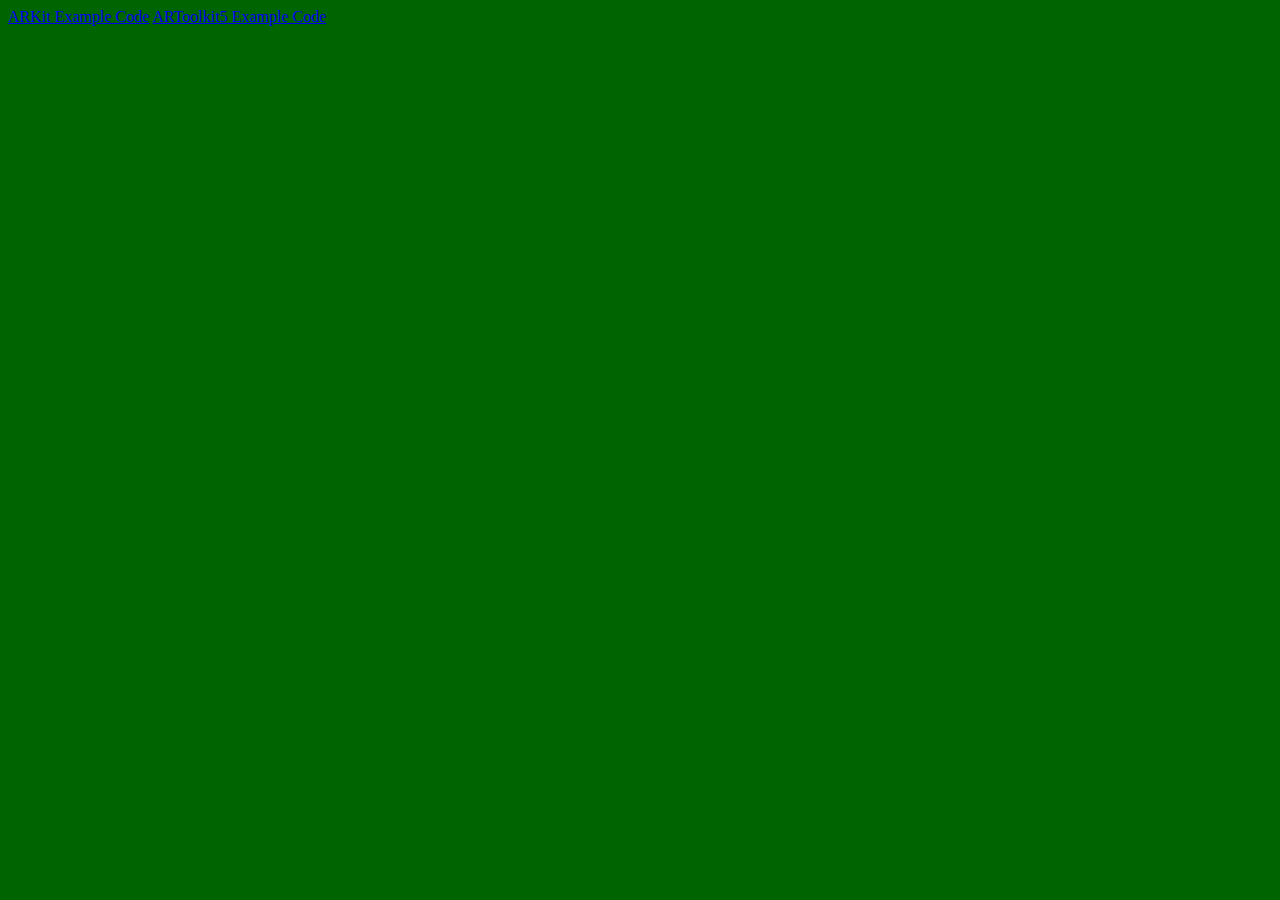
==== ar.html @ cfea907a "Added projects and picked better colors." ====
<!DOCTYPE html>
<html lang="en">
<head>
    <meta charset="UTF-8">
    <title>Augmented Reality Education Project</title>
</head>
<body bgcolor="darkgreen" text="black">
<a href="https://github.com/matthewcanova/arkit-example">ARKit Example Code</a>
<a href="https://github.com/matthewcanova/artoolkit5-example">ARToolkit5 Example Code</a>
</body>
</html>
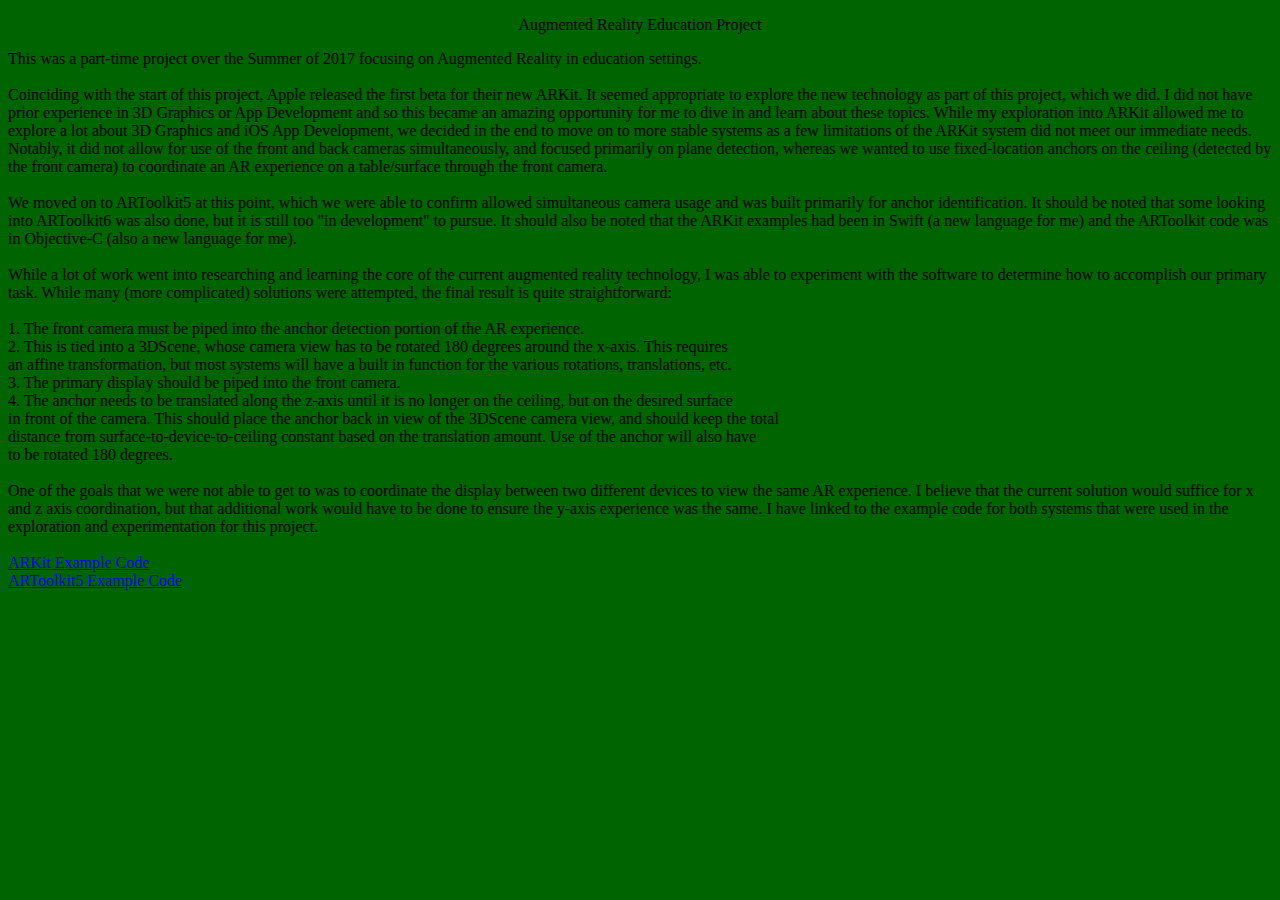
==== commit 60e53c92: "Added projects and picked better colors." ====
--- a/ar.html
+++ b/ar.html
@@ -5,7 +5,43 @@
     <title>Augmented Reality Education Project</title>
 </head>
 <body bgcolor="darkgreen" text="black">
-<a href="https://github.com/matthewcanova/arkit-example">ARKit Example Code</a>
+<p align="center">Augmented Reality Education Project</p>
+
+This was a part-time project over the Summer of 2017 focusing on Augmented Reality in education settings. <br><br>
+
+Coinciding with the start of this project, Apple released the first beta for their new ARKit. It seemed appropriate to
+explore the new technology as part of this project, which we did. I did not have prior experience in 3D Graphics or
+App Development and so this became an amazing opportunity for me to dive in and learn about these topics. While my
+exploration into ARKit allowed me to explore a lot about 3D Graphics and iOS App Development, we decided in the end
+to move on to more stable systems as a few limitations of the ARKit system did not meet our immediate needs. Notably,
+it did not allow for use of the front and back cameras simultaneously, and focused primarily on plane detection, whereas
+we wanted to use fixed-location anchors on the ceiling (detected by the front camera) to coordinate an AR experience
+on a table/surface through the front camera. <br><br>
+
+We moved on to ARToolkit5 at this point, which we were able to confirm allowed simultaneous camera usage and was built
+primarily for anchor identification. It should be noted that some looking into ARToolkit6 was also done, but it is still
+too "in development" to pursue. It should also be noted that the ARKit examples had been in Swift (a new language for me)
+and the ARToolkit code was in Objective-C (also a new language for me).<br><br>
+
+While a lot of work went into researching and learning the core of the current augmented reality technology, I was able
+to experiment with the software to determine how to accomplish our primary task. While many (more complicated) solutions
+were attempted, the final result is quite straightforward:<br><br>
+
+1. The front camera must be piped into the anchor detection portion of the AR experience.<br>
+2. This is tied into a 3DScene, whose camera view has to be rotated 180 degrees around the x-axis. This requires <br>
+an affine transformation, but most systems will have a built in function for the various rotations, translations, etc.<br>
+3. The primary display should be piped into the front camera.<br>
+4. The anchor needs to be translated along the z-axis until it is no longer on the ceiling, but on the desired surface<br>
+in front of the camera. This should place the anchor back in view of the 3DScene camera view, and should keep the total<br>
+distance from surface-to-device-to-ceiling constant based on the translation amount. Use of the anchor will also have <br>
+to be rotated 180 degrees.<br><br>
+
+One of the goals that we were not able to get to was to coordinate the display between two different devices to view
+the same AR experience. I believe that the current solution would suffice for x and z axis coordination, but that
+additional work would have to be done to ensure the y-axis experience was the same. I have linked to the example code
+for both systems that were used in the exploration and experimentation for this project. <br><br>
+
+<a href="https://github.com/matthewcanova/arkit-example">ARKit Example Code</a><br>
 <a href="https://github.com/matthewcanova/artoolkit5-example">ARToolkit5 Example Code</a>
 </body>
 </html>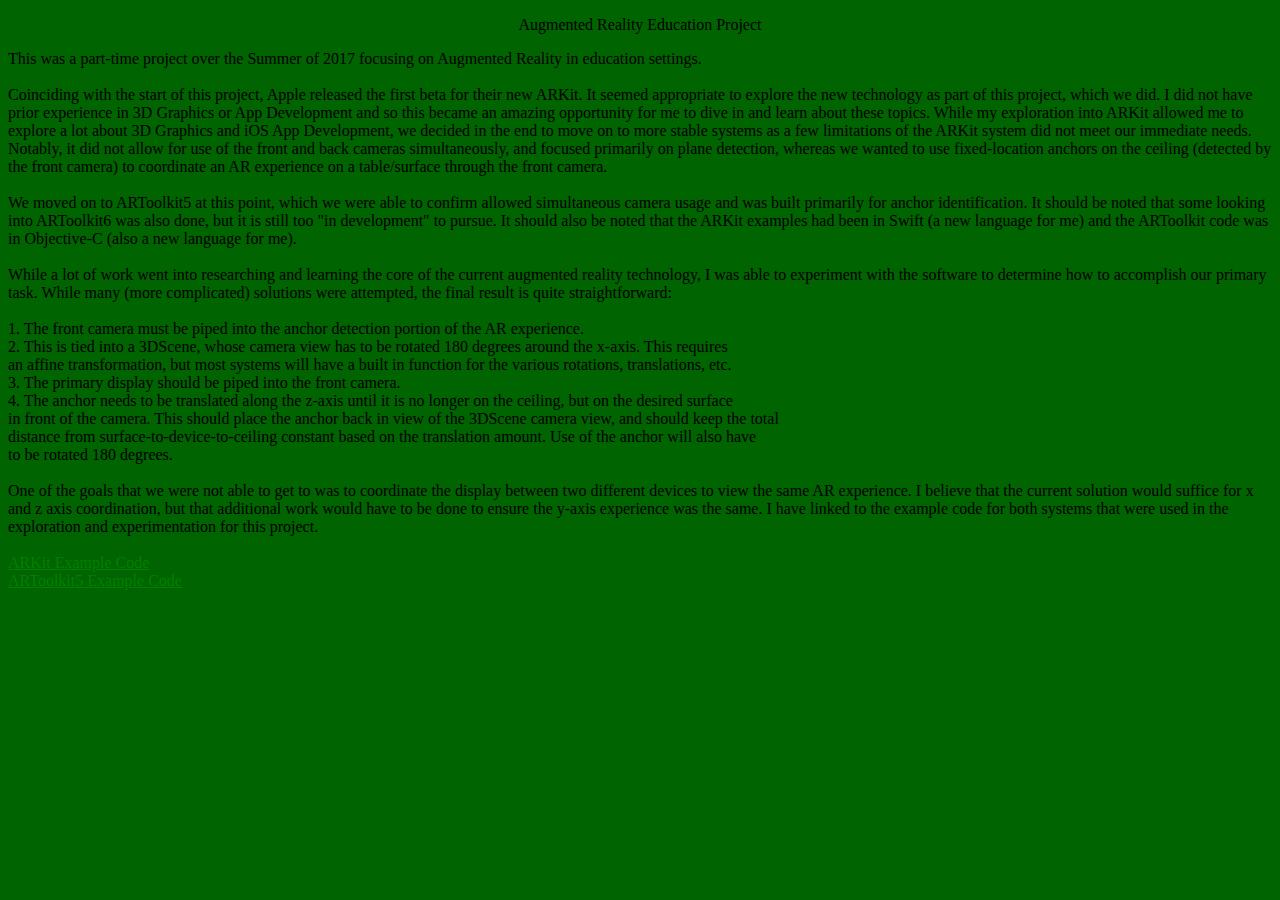
==== commit 966065b4: "Added more content, updated link color." ====
--- a/ar.html
+++ b/ar.html
@@ -4,7 +4,7 @@
     <meta charset="UTF-8">
     <title>Augmented Reality Education Project</title>
 </head>
-<body bgcolor="darkgreen" text="black">
+<body bgcolor="darkgreen" text="black" link="green">
 <p align="center">Augmented Reality Education Project</p>
 
 This was a part-time project over the Summer of 2017 focusing on Augmented Reality in education settings. <br><br>
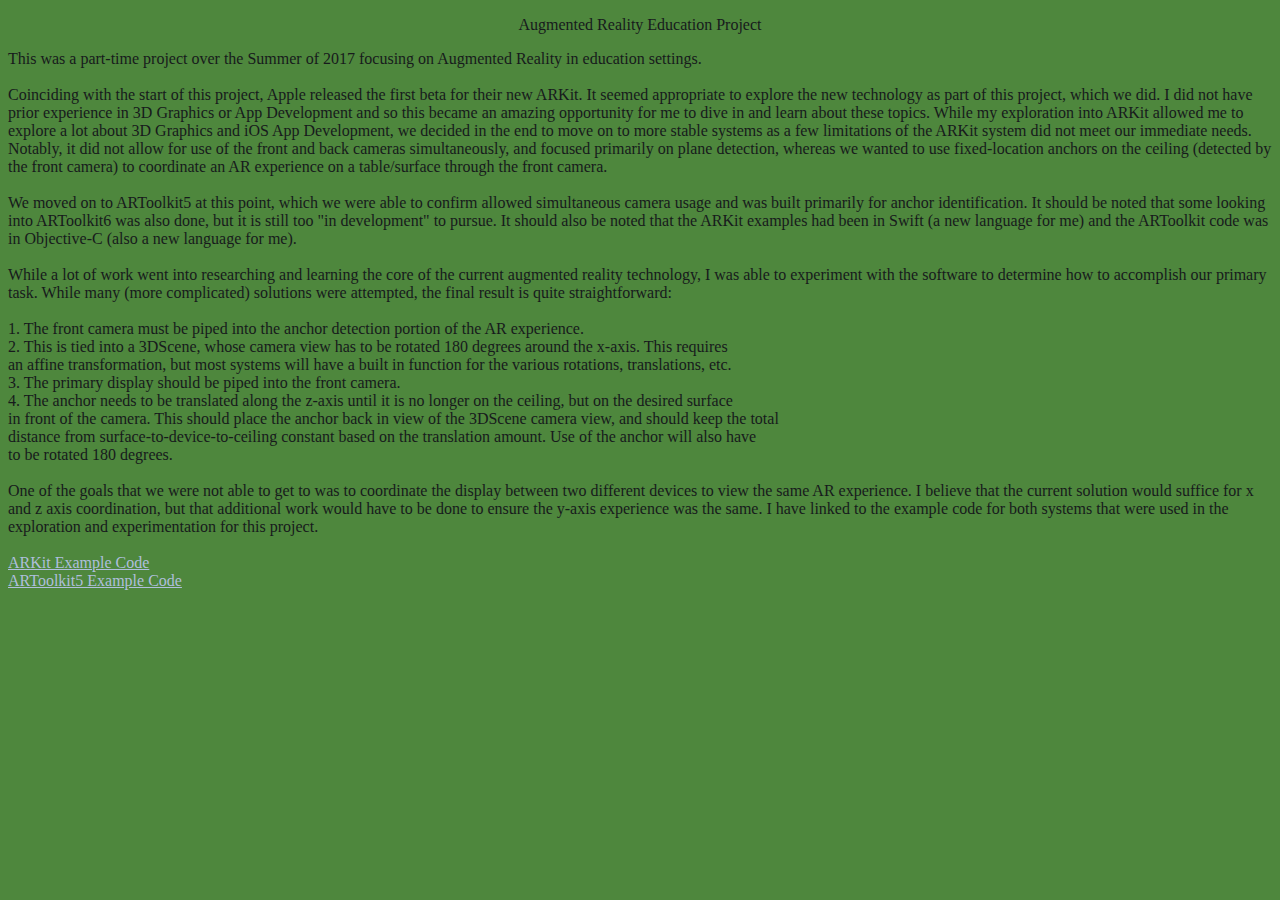
==== commit dba8cf24: "Added more content, updated link color." ====
--- a/ar.html
+++ b/ar.html
@@ -4,7 +4,7 @@
     <meta charset="UTF-8">
     <title>Augmented Reality Education Project</title>
 </head>
-<body bgcolor="darkgreen" text="black" link="green">
+<body bgcolor="#4E873D" text="#171A1C" link="#AFBFDC">
 <p align="center">Augmented Reality Education Project</p>
 
 This was a part-time project over the Summer of 2017 focusing on Augmented Reality in education settings. <br><br>
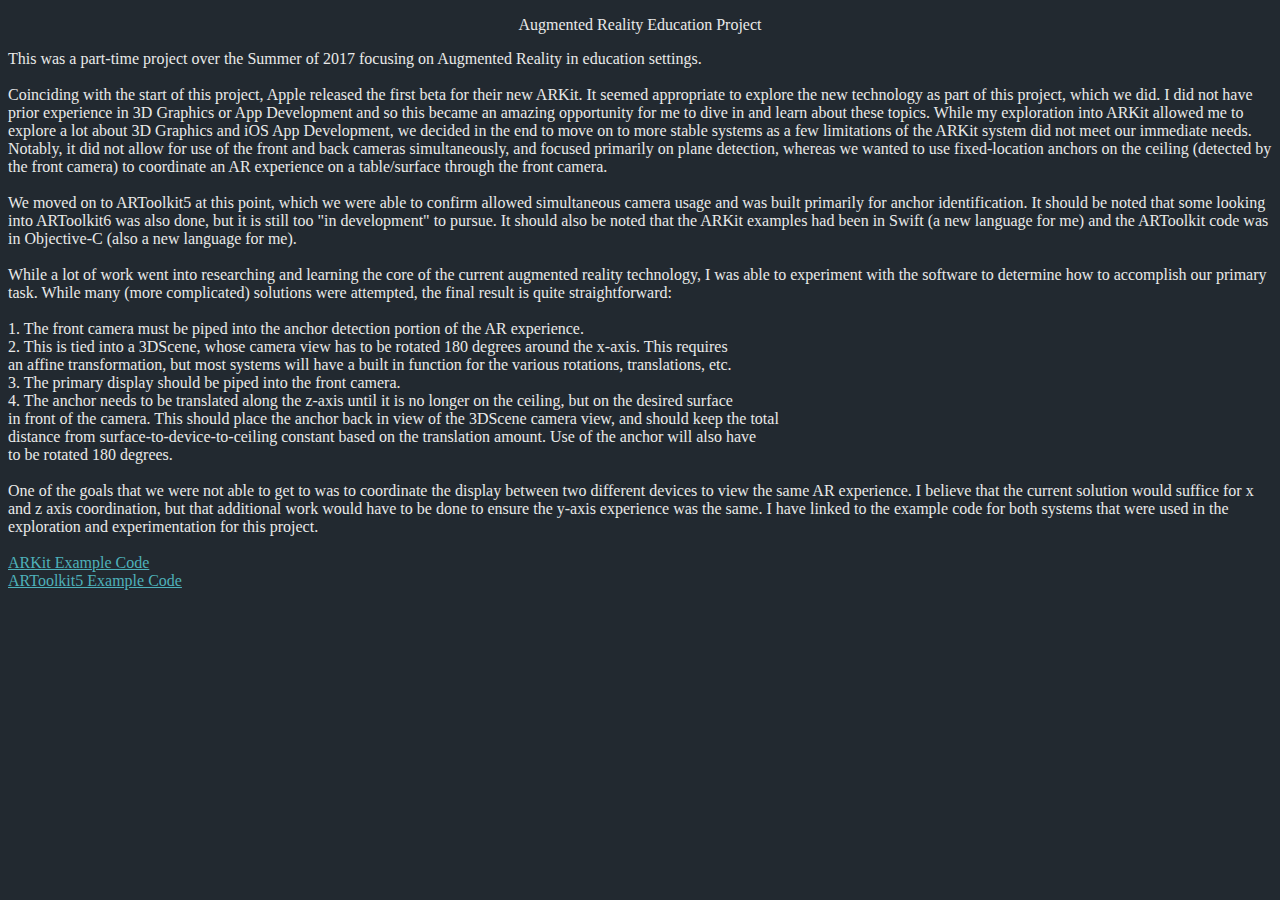
==== commit bc52c101: "Updated all pages." ====
--- a/ar.html
+++ b/ar.html
@@ -4,7 +4,7 @@
     <meta charset="UTF-8">
     <title>Augmented Reality Education Project</title>
 </head>
-<body bgcolor="#4E873D" text="#171A1C" link="#AFBFDC">
+<body bgcolor="#222930" text="#E9E9E9" link="#4EB1BA">
 <p align="center">Augmented Reality Education Project</p>
 
 This was a part-time project over the Summer of 2017 focusing on Augmented Reality in education settings. <br><br>
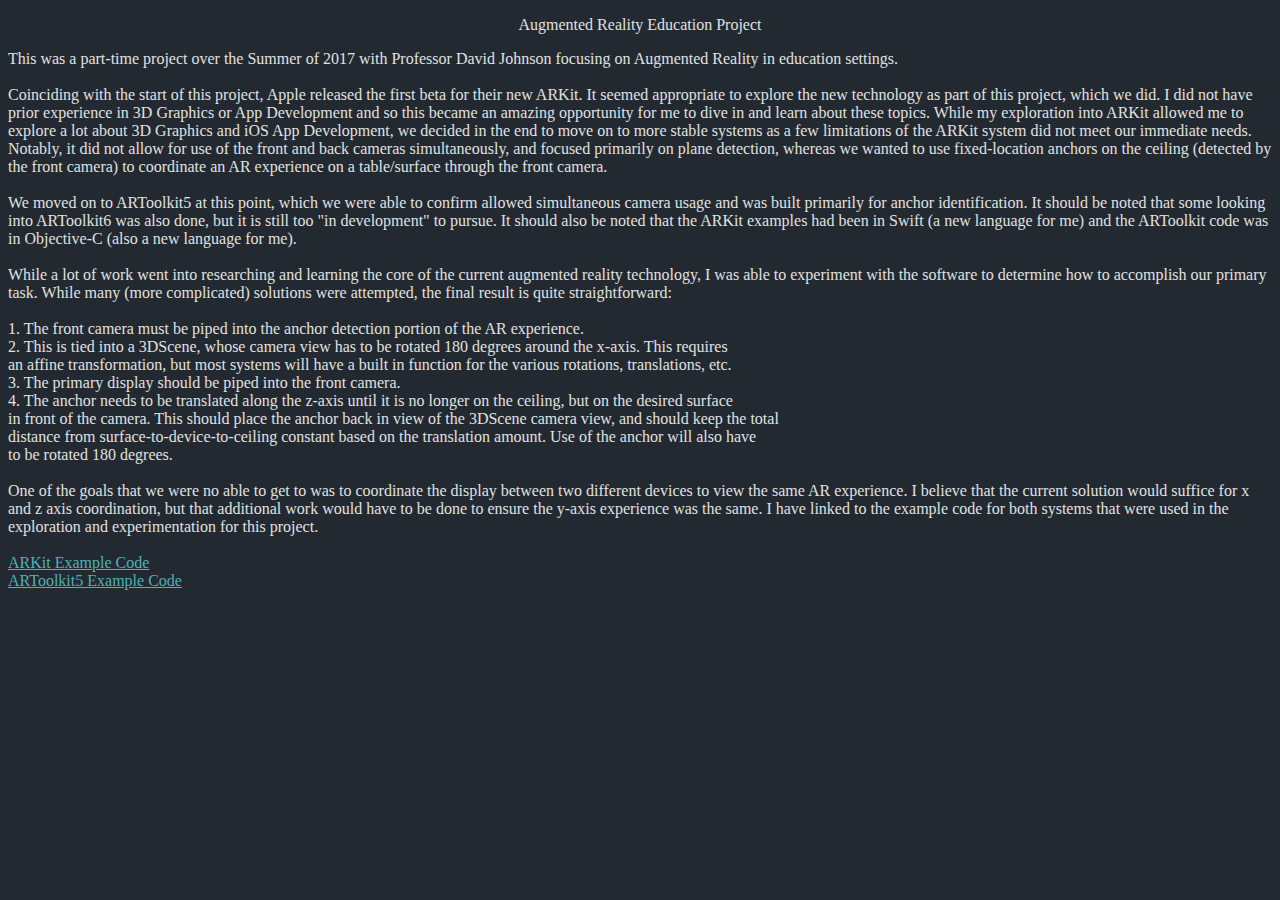
==== commit 454bdf1b: "Small text update." ====
--- a/ar.html
+++ b/ar.html
@@ -2,12 +2,14 @@
 <html lang="en">
 <head>
     <meta charset="UTF-8">
+    <link rel="stylesheet" type="text/css" href="mystyle.css">
     <title>Augmented Reality Education Project</title>
 </head>
 <body bgcolor="#222930" text="#E9E9E9" link="#4EB1BA">
 <p align="center">Augmented Reality Education Project</p>
 
-This was a part-time project over the Summer of 2017 focusing on Augmented Reality in education settings. <br><br>
+This was a part-time project over the Summer of 2017 with Professor David Johnson focusing on Augmented Reality in
+education settings. <br><br>
 
 Coinciding with the start of this project, Apple released the first beta for their new ARKit. It seemed appropriate to
 explore the new technology as part of this project, which we did. I did not have prior experience in 3D Graphics or
@@ -36,7 +38,7 @@
 distance from surface-to-device-to-ceiling constant based on the translation amount. Use of the anchor will also have <br>
 to be rotated 180 degrees.<br><br>
 
-One of the goals that we were not able to get to was to coordinate the display between two different devices to view
+One of the goals that we were no able to get to was to coordinate the display between two different devices to view
 the same AR experience. I believe that the current solution would suffice for x and z axis coordination, but that
 additional work would have to be done to ensure the y-axis experience was the same. I have linked to the example code
 for both systems that were used in the exploration and experimentation for this project. <br><br>
--- a/mystyle.css
+++ b/mystyle.css
@@ -0,0 +1,7 @@
+body {
+    background-color:#222930;
+    color:#E1E1E1;}
+a {
+    background-color:#222930;
+    color:#4EB1BA;
+}
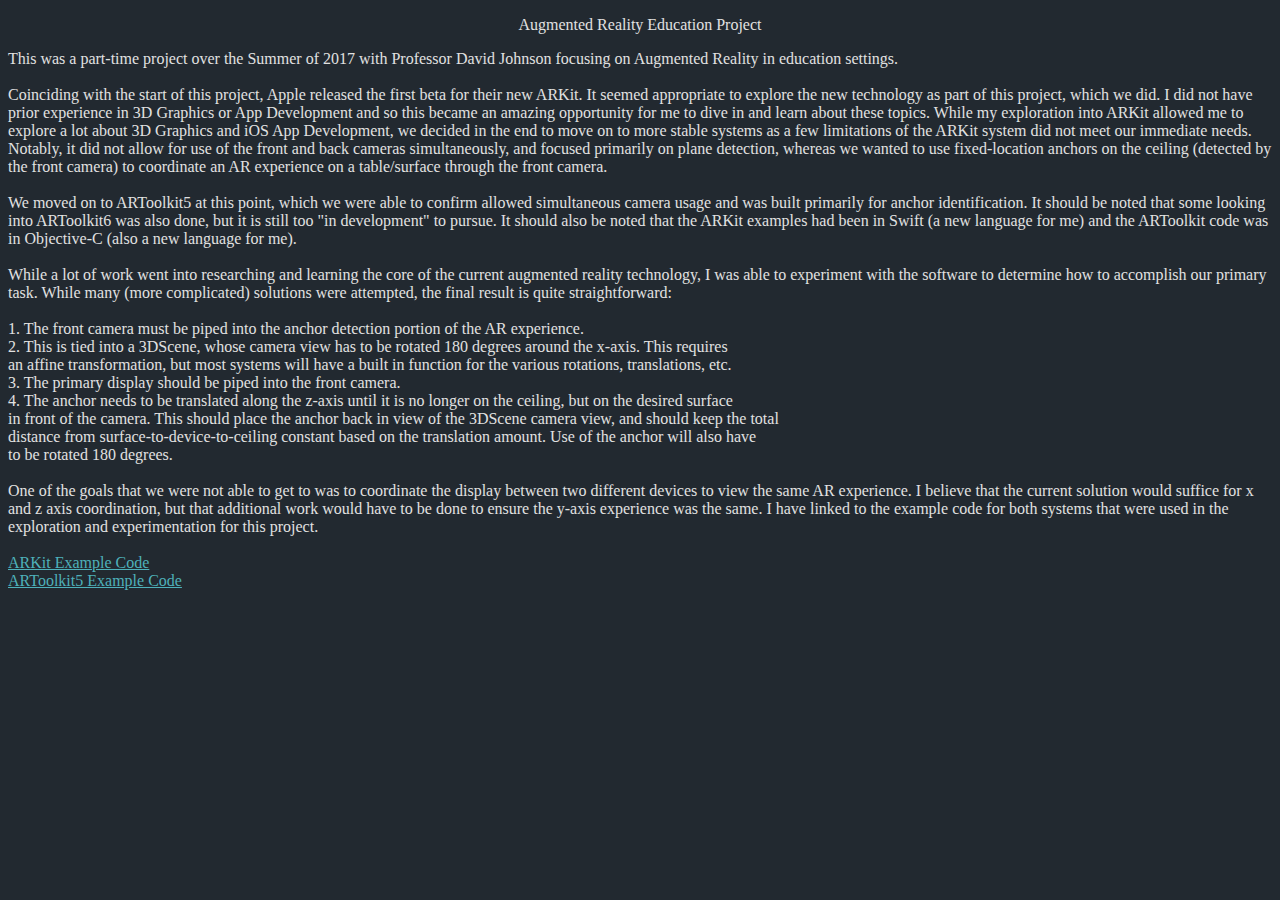
==== commit 04117170: "Added resume." ====
--- a/ar.html
+++ b/ar.html
@@ -38,7 +38,7 @@
 distance from surface-to-device-to-ceiling constant based on the translation amount. Use of the anchor will also have <br>
 to be rotated 180 degrees.<br><br>
 
-One of the goals that we were no able to get to was to coordinate the display between two different devices to view
+One of the goals that we were not able to get to was to coordinate the display between two different devices to view
 the same AR experience. I believe that the current solution would suffice for x and z axis coordination, but that
 additional work would have to be done to ensure the y-axis experience was the same. I have linked to the example code
 for both systems that were used in the exploration and experimentation for this project. <br><br>
